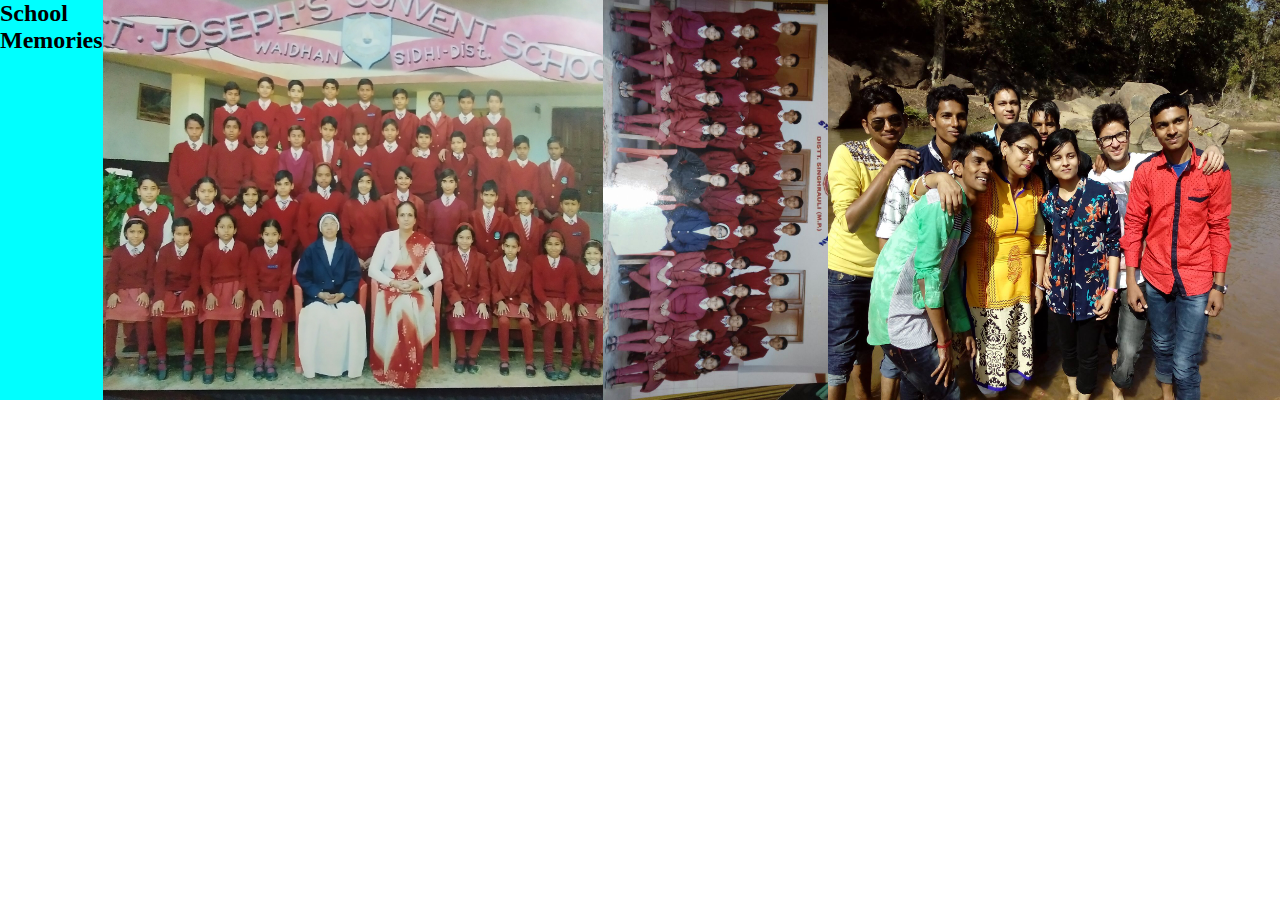
==== school.html @ 428173d1 "fist" ====
<!DOCTYPE html>
<html lang="en">
<head>
    <meta charset="UTF-8">
    <meta name="viewport" content="width=device-width, initial-scale=1.0">
    <title>Document</title>
    <link rel="stylesheet" href="style2.css">
</head>
<body>
    <div id="s1">
        <h2>School Memories</h2>
        <img src="IMG_20170708_135230.JPG" alt="" width="500" height="400">
        <img src="IMG-20170305-WA0006.jpg" alt="" width="500" height="400">
        <img src="schl1.jpg" alt="" width="500" height="400">
        
    </div>
</body>
</html>
---- style2.css ----
*{
    margin: 0px;
    padding: 0px;
}
#s1{
    display: flex;
    justify-content: space-between;
    background-color: aqua;

}
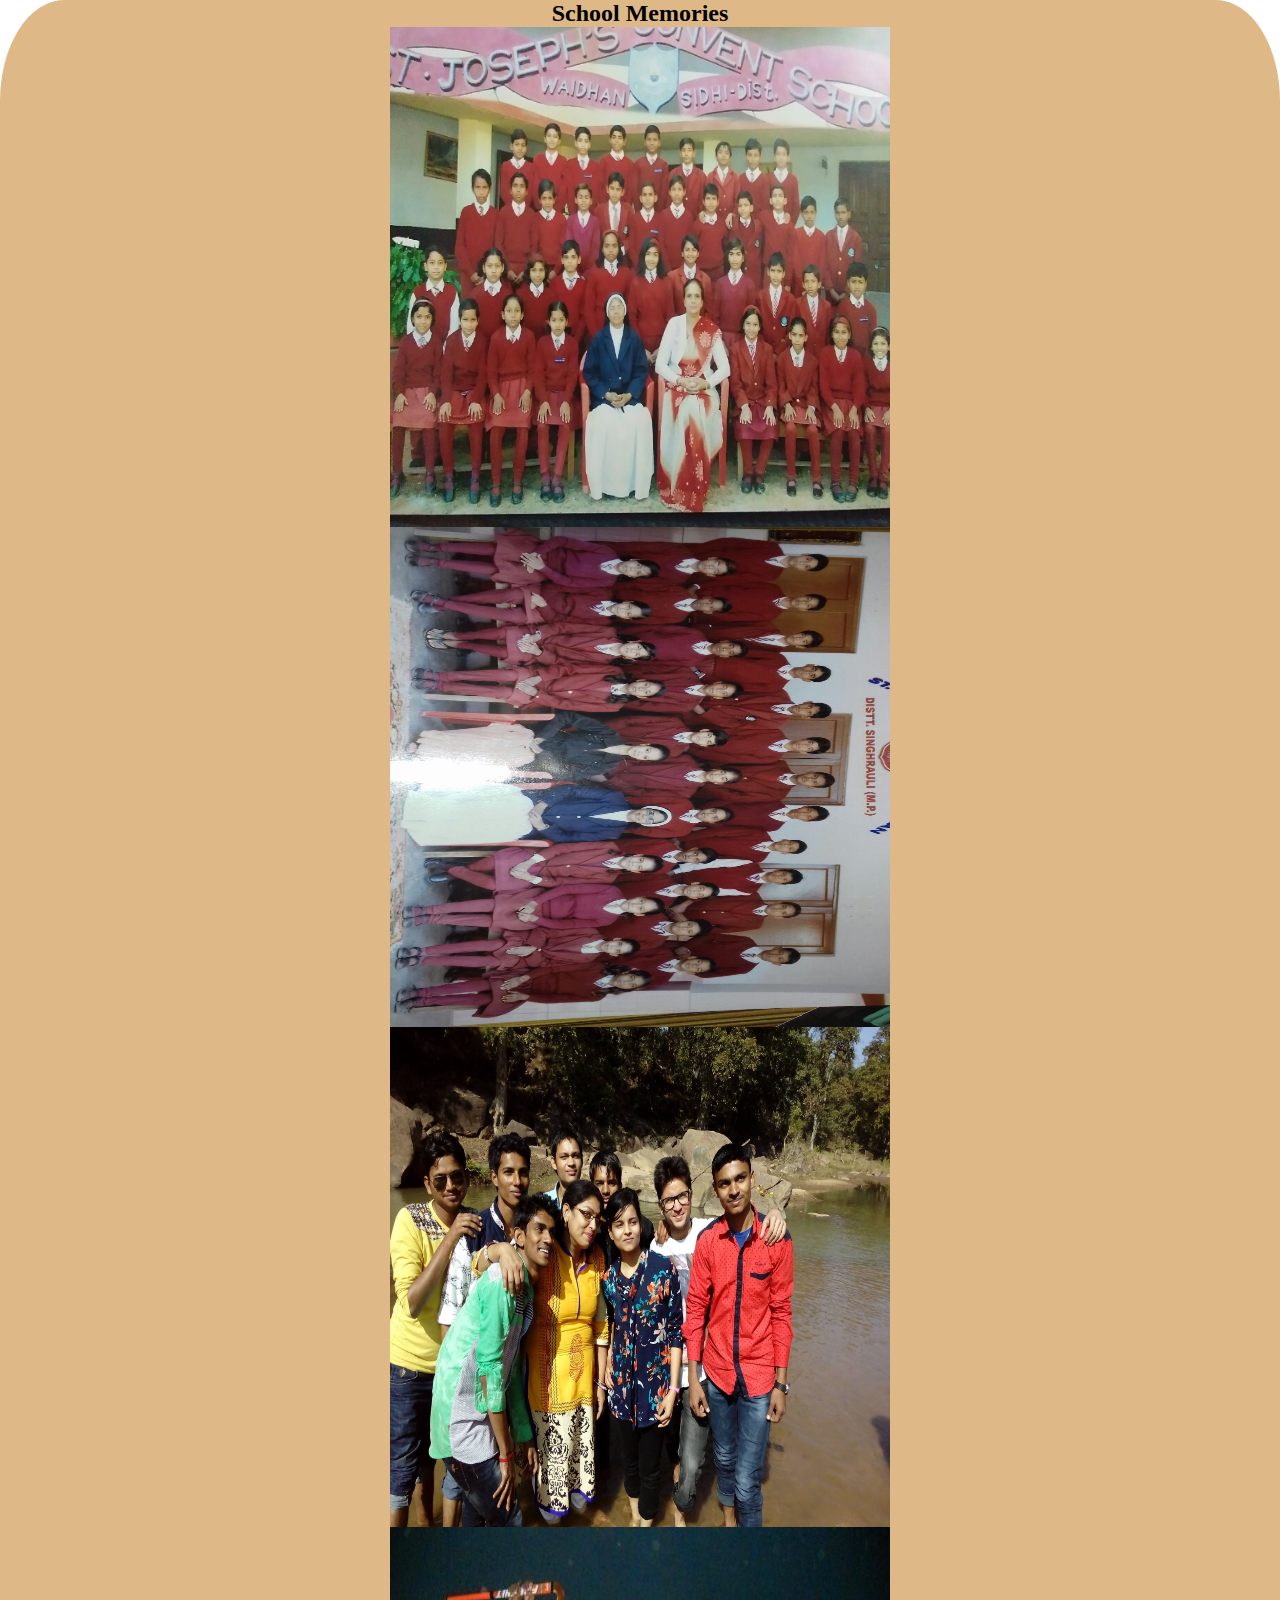
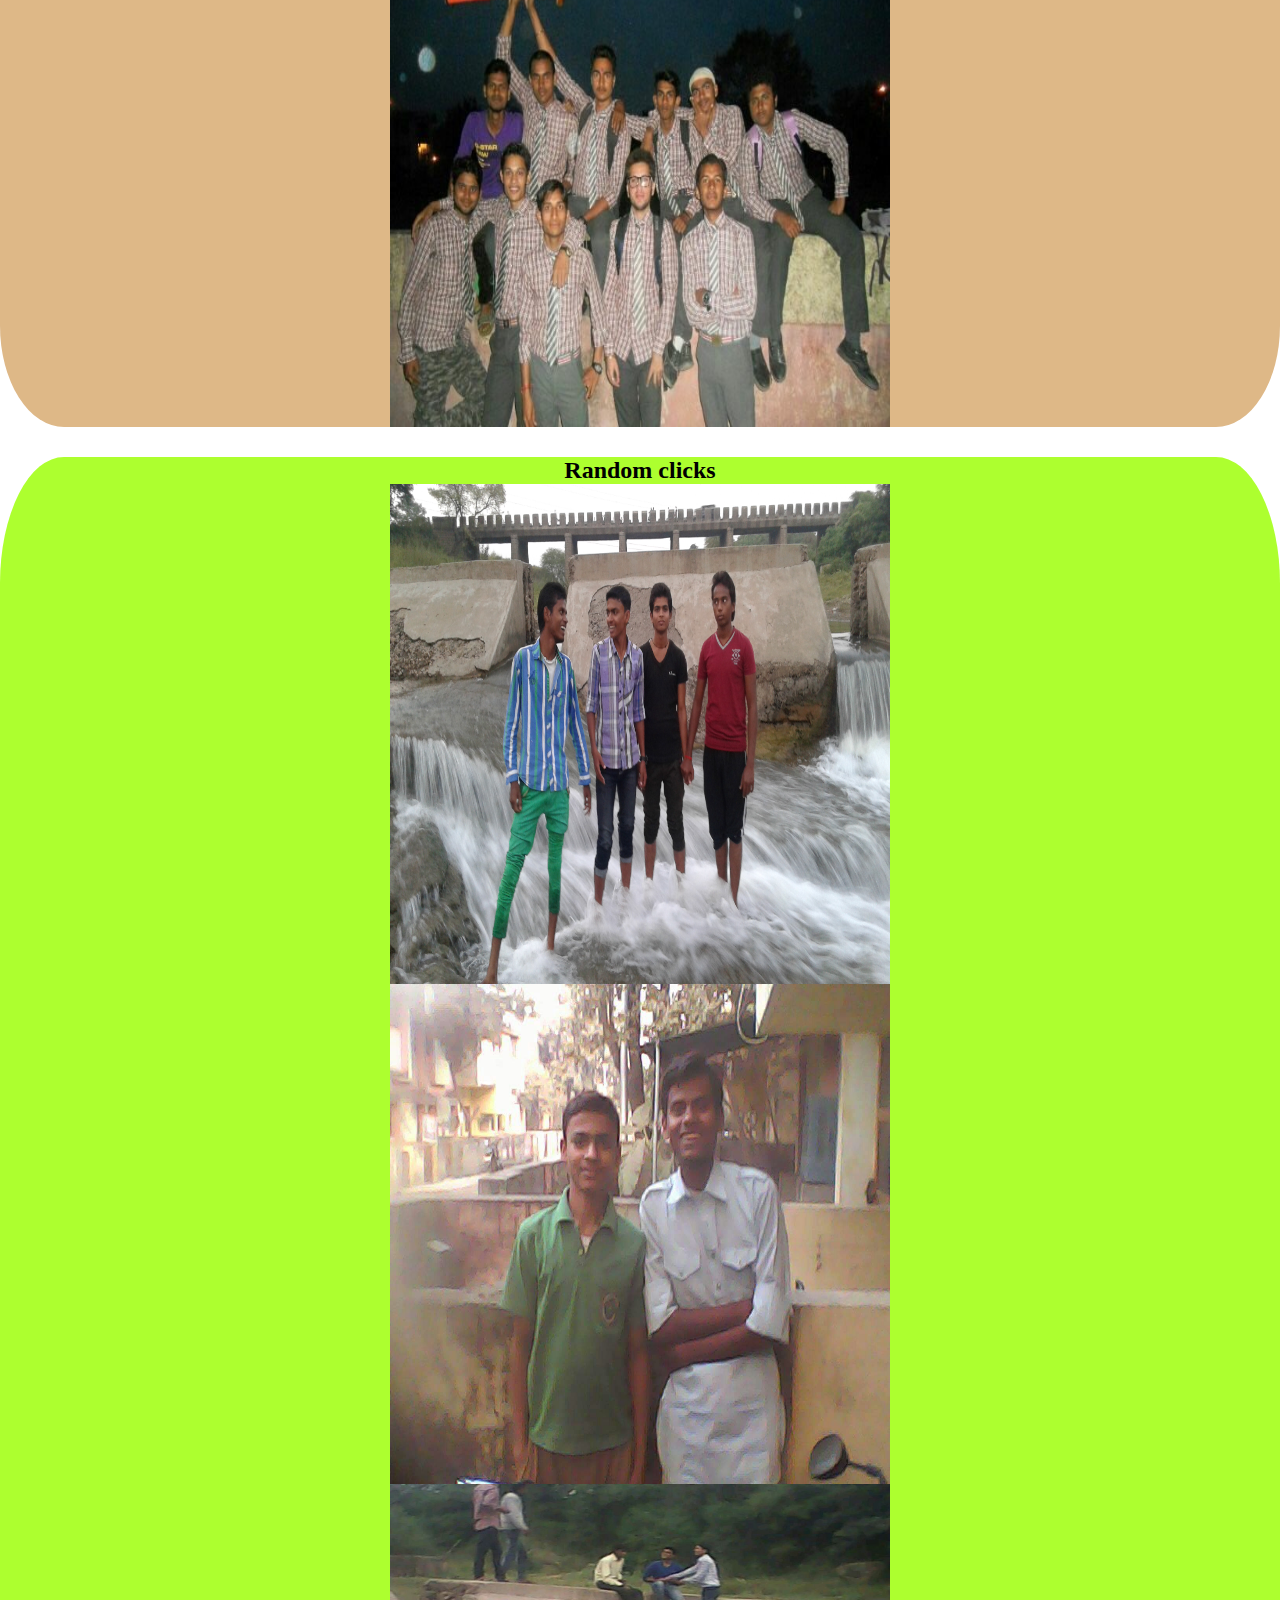
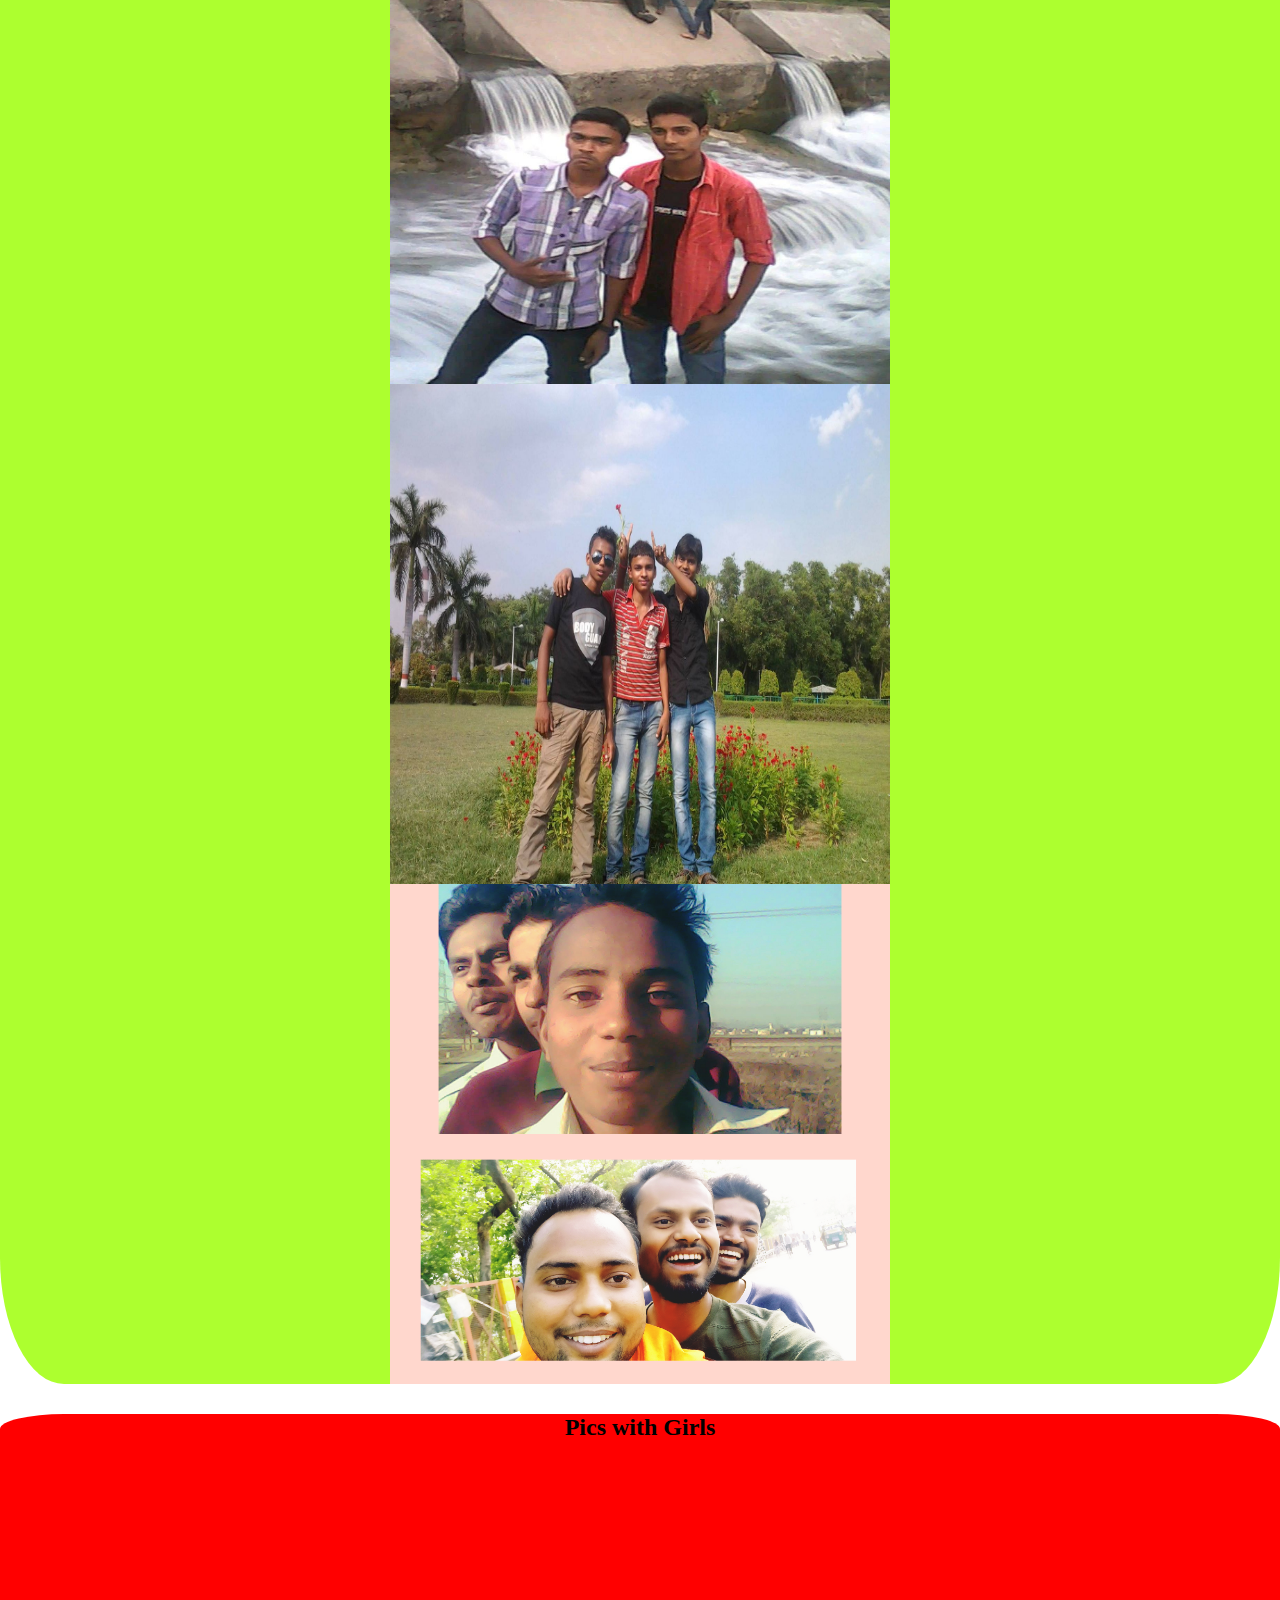
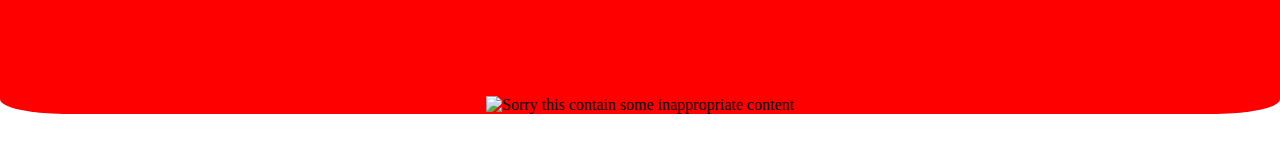
==== commit 0449f8f2: "done" ====
--- a/school.html
+++ b/school.html
@@ -9,10 +9,27 @@
 <body>
     <div id="s1">
         <h2>School Memories</h2>
-        <img src="IMG_20170708_135230.JPG" alt="" width="500" height="400">
-        <img src="IMG-20170305-WA0006.jpg" alt="" width="500" height="400">
-        <img src="schl1.jpg" alt="" width="500" height="400">
+        <img src="IMG_20170708_135230.JPG" alt="" width="500" height="500">
+        <img src="IMG-20170305-WA0006.jpg" alt="" width="500" height="500">
+        <img src="schl1.jpg" alt="" width="500" height="500">
+        <img src="New folder\schl2.jpg" alt="" width="500" height="500">
+
         
+    </div>
+    <div id="s2">
+        <h2>Random clicks</h2>
+        <img src="New folder\20141029_171832.jpg" alt=""width="500" height="500">
+        <img src="New folder\IMG-20170930-WA0004.jpg" alt=""width="500" height="500">
+        <img src="New folder\IMG-20180726-WA0002.jpg" alt=""width="500" height="500">
+        <img src="New folder\vindhnagarpark.jpg" alt=""width="500" height="500">
+        <img src="New folder\Polish_20220410_142232369.jpg" alt=""width="500" height="500">
+
+
+    </div>
+    <div id="s3">
+        <h2>Pics with Girls</h2>
+        <img src="" alt="Sorry this contain some inappropriate content">
+
     </div>
 </body>
 </html>--- a/style2.css
+++ b/style2.css
@@ -4,7 +4,42 @@
 }
 #s1{
     display: flex;
+    flex-direction: column;
     justify-content: space-between;
-    background-color: aqua;
+    align-items: center;
+    background-color:burlywood;
+    border: 10px;
+    box-sizing: border-box;
+    overflow: scroll;
+    border-radius: 5%;
+    margin-bottom: 30px;
+
+}
+#s2{
+
+    display: flex;
+    flex-direction:column;
+    justify-content: space-between;
+    align-items: center;
+    background-color:greenyellow;
+    border: 10px;
+    box-sizing: border-box;
+    overflow: scroll;
+    border-radius: 5%;
+    margin-bottom: 30px;
+
+}
+#s3{
+
+    display: flex;
+    flex-direction: column;
+    justify-content: space-between;
+    align-items: center;
+    background-color:red;
+    border: 10px;
+    box-sizing: border-box;
+    height: 300px;
+    border-radius: 5%;
+    margin-bottom: 30px;
 
 }